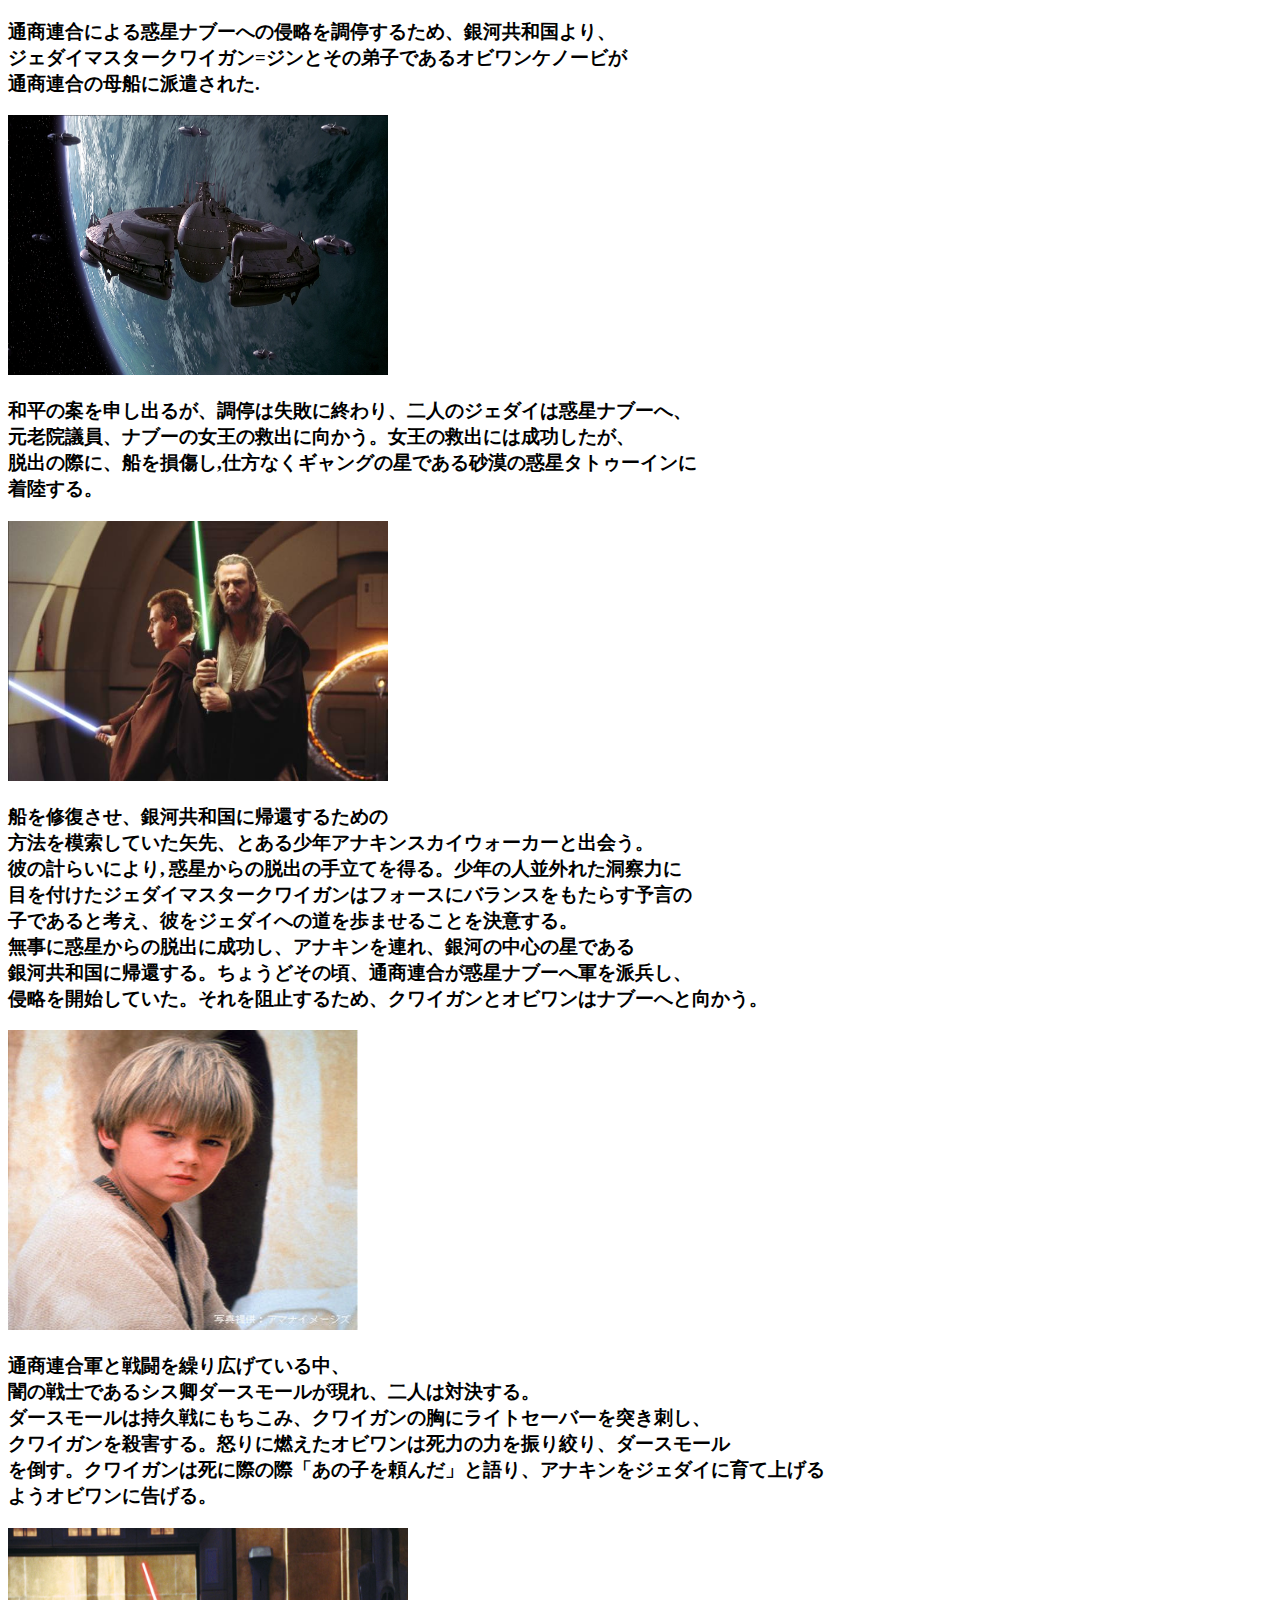
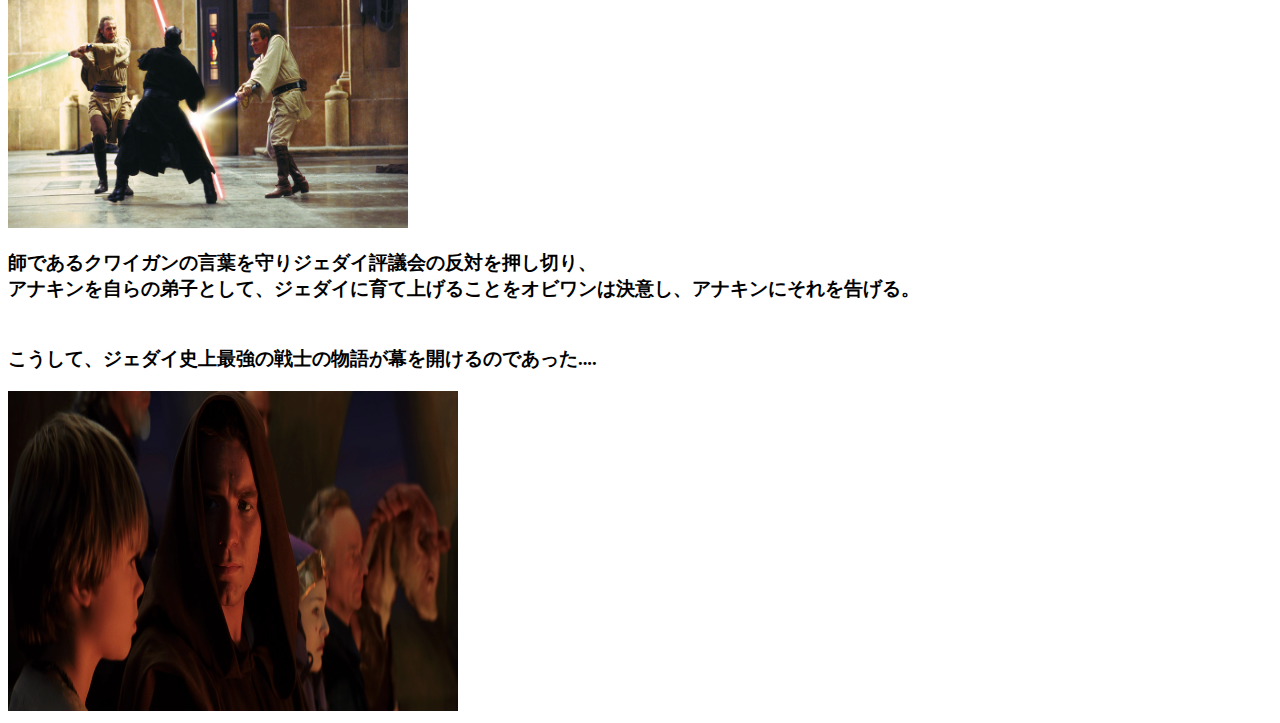
==== starwars/index.html @ 27119dad "starwars" ====
<!DOCTYPE html>
<html lang="ja">
  <head>
    <meta charset="utf-8" />
    <title>jQuery問題</title>
    <link rel="stylesheet" href="./assets/css/style.css" />
    <script src="https://ajax.googleapis.com/ajax/libs/jquery/3.3.1/jquery.min.js"></script>
    <script src="./assets/js/app-answer.js"></script>
    <script src="./assets/js/app.js"></script>
  </head>
  <body>
     

    <header></header>


    <div class="scene1">
      <h3>通商連合による惑星ナブーへの侵略を調停するため、銀河共和国より、<br>
        ジェダイマスタークワイガン=ジンとその弟子であるオビワンケノービが<br>
        通商連合の母船に派遣された.
      </h3>
      <section class="s1 time hide2" id="s1">
        <section class="photo1">
        <img src="./st1/TF_Battleship.webp" alt="" height="260" width="380"></section>
      </section>
    </div>



    <div class="scene2">
      <h3>和平の案を申し出るが、調停は失敗に終わり、二人のジェダイは惑星ナブーへ、<br>
        元老院議員、ナブーの女王の救出に向かう。女王の救出には成功したが、<br>
        脱出の際に、船を損傷し,仕方なくギャングの星である砂漠の惑星タトゥーインに<br>
        着陸する。
        
      </h3>
    <section id="s2" class= "s2 time hide2">
      
      <section class="photo2">
        <img src="./st1/starwars-ep1.jpg" alt="" height="260" width="380">
      </section>
    </section>
</div>

    



<div class="scene4">

  <h3>船を修復させ、銀河共和国に帰還するための<br>
    方法を模索していた矢先、とある少年アナキンスカイウォーカーと出会う。<br>
    彼の計らいにより,  惑星からの脱出の手立てを得る。少年の人並外れた洞察力に<br>
    目を付けたジェダイマスタークワイガンはフォースにバランスをもたらす予言の<br>
    子であると考え、彼をジェダイへの道を歩ませることを決意する。<br>
  無事に惑星からの脱出に成功し、アナキンを連れ、銀河の中心の星である<br>
  銀河共和国に帰還する。ちょうどその頃、通商連合が惑星ナブーへ軍を派兵し、<br>
  侵略を開始していた。それを阻止するため、クワイガンとオビワンはナブーへと向かう。
</h3>

  <section class="s4 time hide2" id="s4">
    <section class="photp4">
      <img src="./st1/300x.jpg" alt="" height="300" width="350">
    </section>
  </section>
</div>


<div class="scene5">
<h3>
  通商連合軍と戦闘を繰り広げている中、<br>
  闇の戦士であるシス卿ダースモールが現れ、二人は対決する。<br>
ダースモールは持久戦にもちこみ、クワイガンの胸にライトセーバーを突き刺し、<br>
クワイガンを殺害する。怒りに燃えたオビワンは死力の力を振り絞り、ダースモール<br>
を倒す。クワイガンは死に際の際「あの子を頼んだ」と語り、アナキンをジェダイに育て上げる<br>
ようオビワンに告げる。</h3>
  <section class="s5 time hide2" id="s5">
    <img src="./st1/c574a74209e47ff242909e8608c7573cb8c42bbd.jpg" alt="" height="300" width="400">
  </section>
</div>

<div class="scene6">

  <h3>師であるクワイガンの言葉を守りジェダイ評議会の反対を押し切り、<br>
  アナキンを自らの弟子として、ジェダイに育て上げることをオビワンは決意し、アナキンにそれを告げる。<br> <br><br>
こうして、ジェダイ史上最強の戦士の物語が幕を開けるのであった....</h3>

  <section class="s6 time hide2" id="s6">
    <img src="./st1/You_will_be_a_Jedi.webp" alt="" height="320" width="450">
  </section>
</div>

























      <!-- <div>
        <p id="q11">Q11</p>
          「Q11」という文字まで画面がスクロールされたら、<br>
          水色の玉をFadeInする <br>
          ※jQueryのfadeInメソッドは使用しない <br>
          ※hideクラスを外すことでfadeInさせる
        </p>
      
        <br>
      
        <p class="q11-target blue-ball hide"></p>
        
      </div> -->
      
     

  </body>
</html>
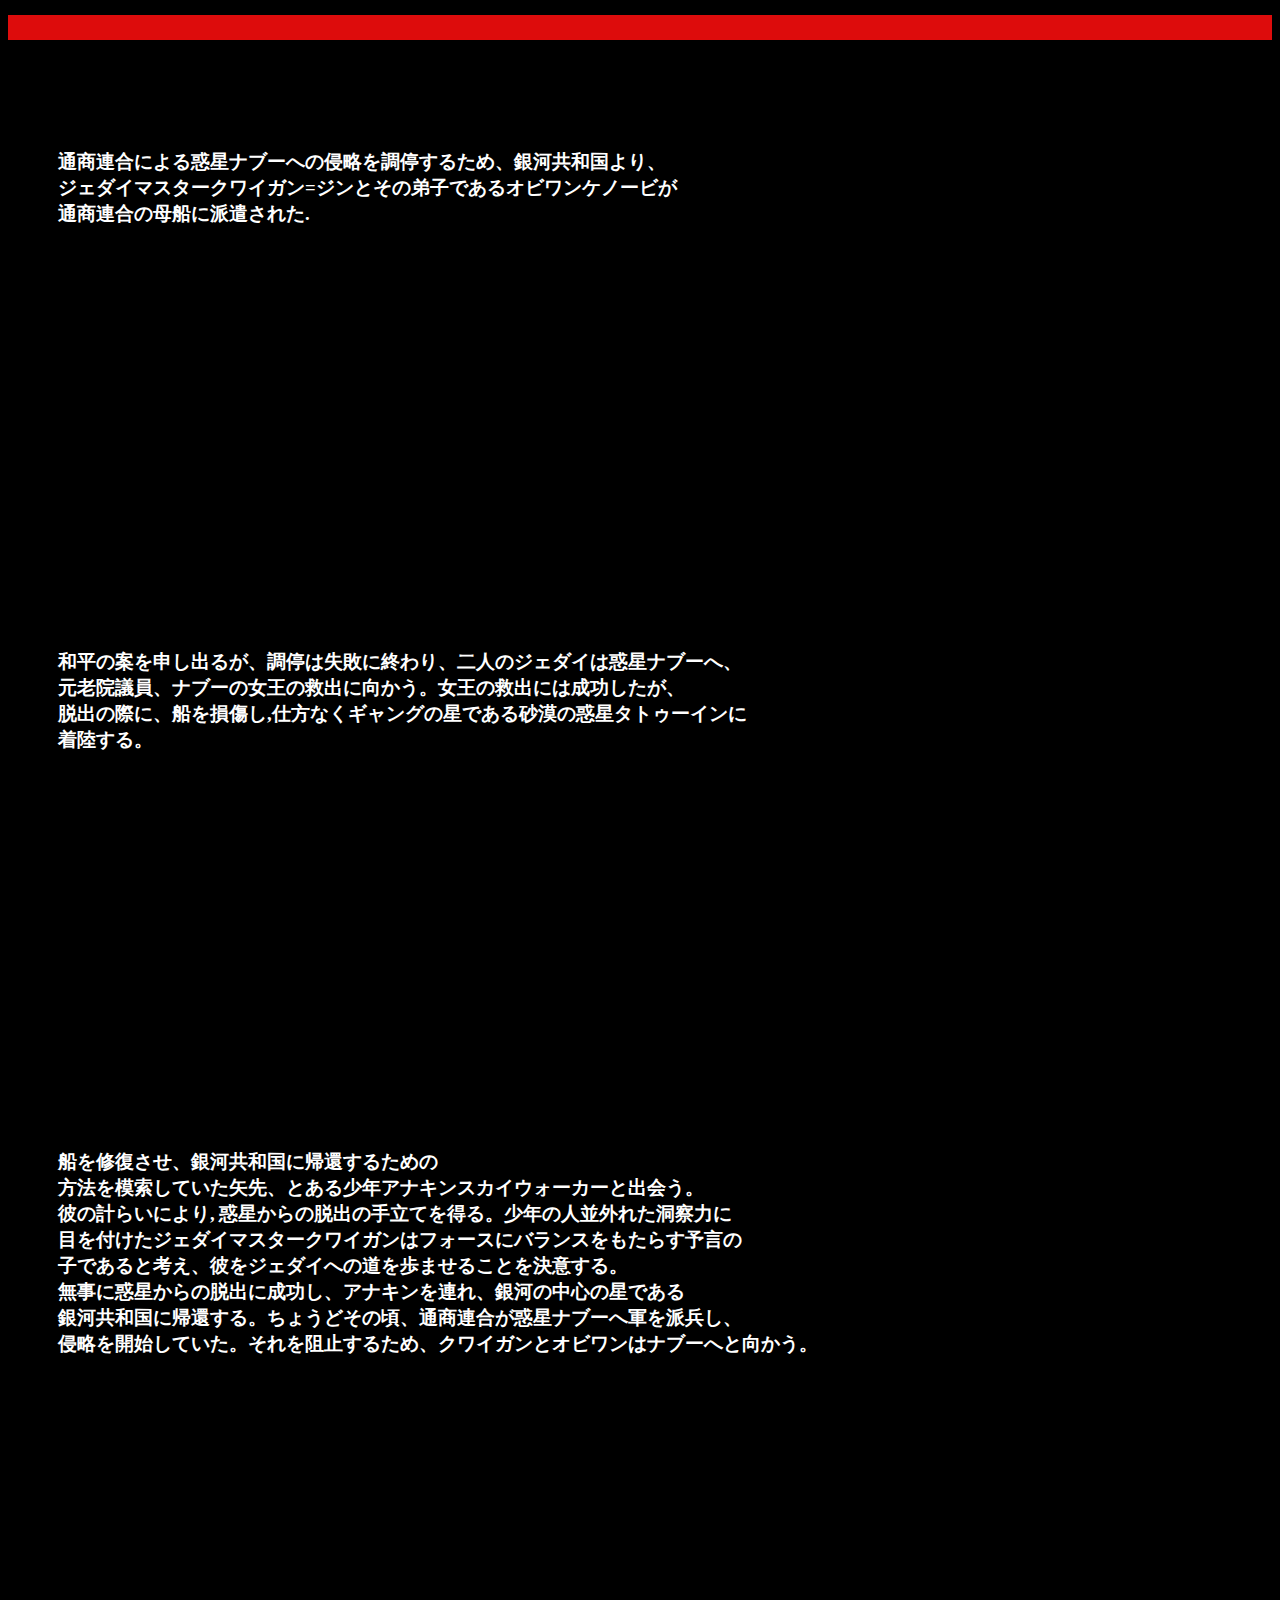
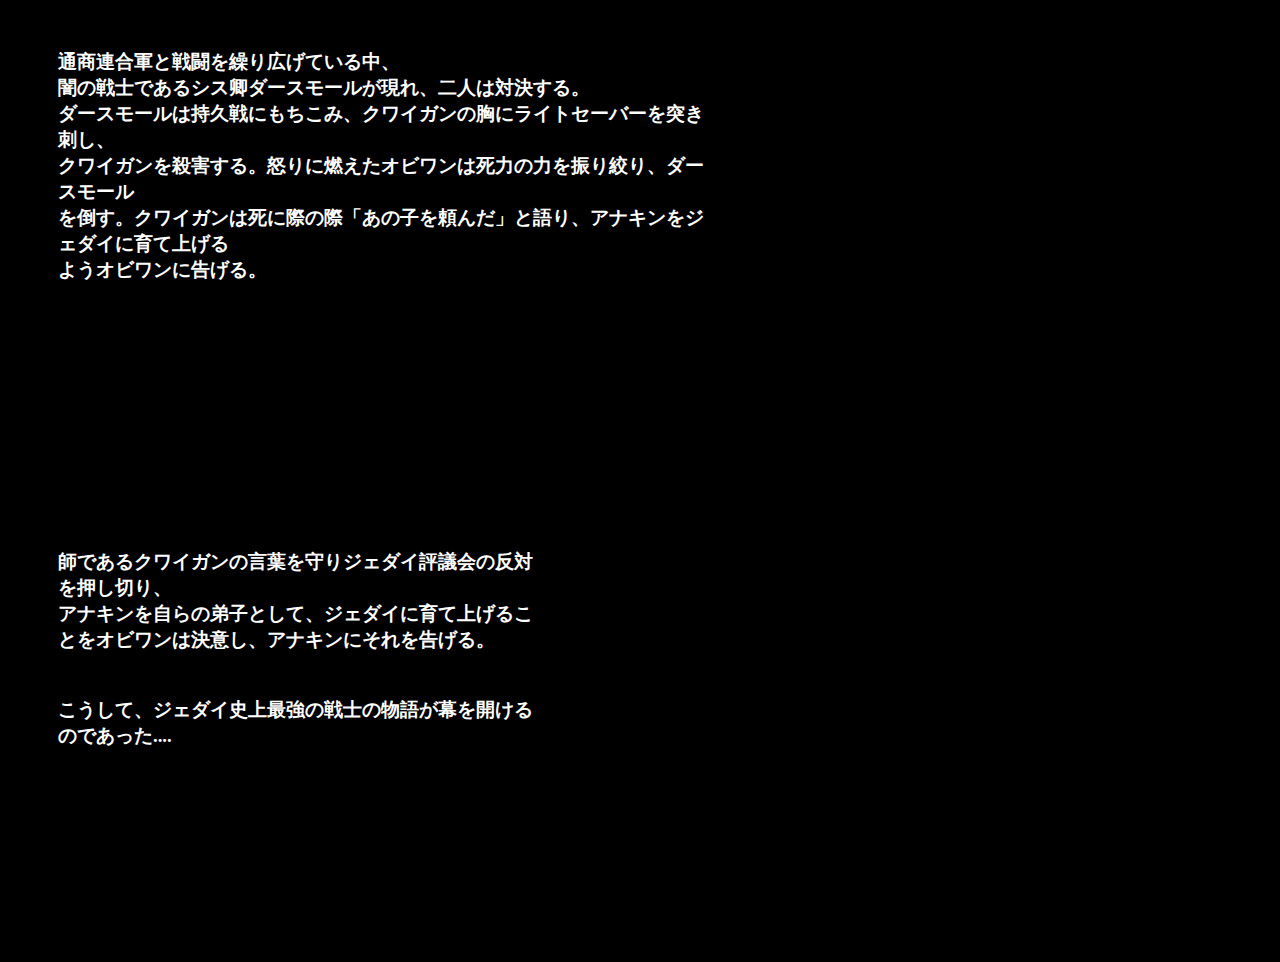
==== commit 6824fad4: "starwars" ====
--- a/starwars/index.html
+++ b/starwars/index.html
@@ -2,11 +2,11 @@
 <html lang="ja">
   <head>
     <meta charset="utf-8" />
-    <title>jQuery問題</title>
-    <link rel="stylesheet" href="./assets/css/style.css" />
+    <title>star wars</title>
+    <link rel="stylesheet" href="./assets/style.css" />
     <script src="https://ajax.googleapis.com/ajax/libs/jquery/3.3.1/jquery.min.js"></script>
-    <script src="./assets/js/app-answer.js"></script>
-    <script src="./assets/js/app.js"></script>
+    <script src="./assets/app-answer.js"></script>
+    <!-- <script src="./assets/js/app.js"></script> -->
   </head>
   <body>
      
--- a/starwars/assets/style.css
+++ b/starwars/assets/style.css
@@ -0,0 +1,173 @@
+body{
+  background-color:black;
+}
+header{
+
+  height: 25px;
+  width: auto;
+  background-color: rgb(221, 12, 12);
+   margin-top: 15px;
+}
+
+h3{
+  color: white;
+  margin-left: 50px;
+}
+
+.scene1{display: flex;
+  margin-top: 40px;
+
+  padding-top: 50px;
+}
+
+.s1{
+
+  height: 300px;
+  width: 400px;
+  background-color:black;
+  border-radius: 30px;
+  position: relative;
+  left: 100px;
+}
+
+.photo1{position: absolute;
+height: 260px;
+width: 380px;
+margin-left: 10px;
+top: 20px;
+}
+
+
+.scene2{display: flex;
+
+  height: 500px;
+  width: auto;
+  
+  
+  position: relative;
+
+
+  margin-top: 200px;
+
+
+
+  
+}
+
+.s2{
+  position: absolute;
+  left: 800px;
+  height: 300px;
+  width: 400px;
+  border-radius: 30px;
+  background-color: black;
+}
+
+.photo2{
+
+  margin-top: 20px;
+  margin-left: 10px;
+}
+
+.hide2{
+
+  opacity: 0;
+
+}
+
+.time{
+  transition: all 5s ease;
+}
+
+
+.scene3{
+
+  top: 50px;
+}
+.s3{position: relative;
+
+  height: 300px;
+  width: 400px;
+  background-color: black;
+  border-radius: 30px;
+  margin-left: 800px;
+}
+
+.photo3{position: absolute;
+top: 20px;
+  margin-left: 30px;
+}
+
+
+
+.s4{
+position: absolute;
+margin-left: 800px;
+}
+
+.scene4{ display: flex;
+  height: 500px;
+  width: auto;
+  display: flex;
+}
+
+.scene5{display: flex;
+
+  height: 500px;
+  width: auto;
+}
+
+
+
+.s5{
+
+  margin-left: 150px;
+}
+
+
+
+
+.s6{
+
+  margin-left: 180px;
+margin-right: 100px;
+  padding-bottom: 100px;
+}
+.scene6{
+display: flex;
+}
+
+
+
+
+
+
+
+
+
+
+.blue-ball {
+  height: 100px;
+  width: 100px;
+  background-color: #0df;
+  border-radius: 50%;
+}
+
+/* Q11 */
+.q11-target {
+  transition: all 4s ease;
+}
+
+.q11-target.hide {
+  opacity: 0;
+}
+/* Q11ここまで */
+
+/* Q12 */
+
+
+
+
+h3{
+  color: white;
+}